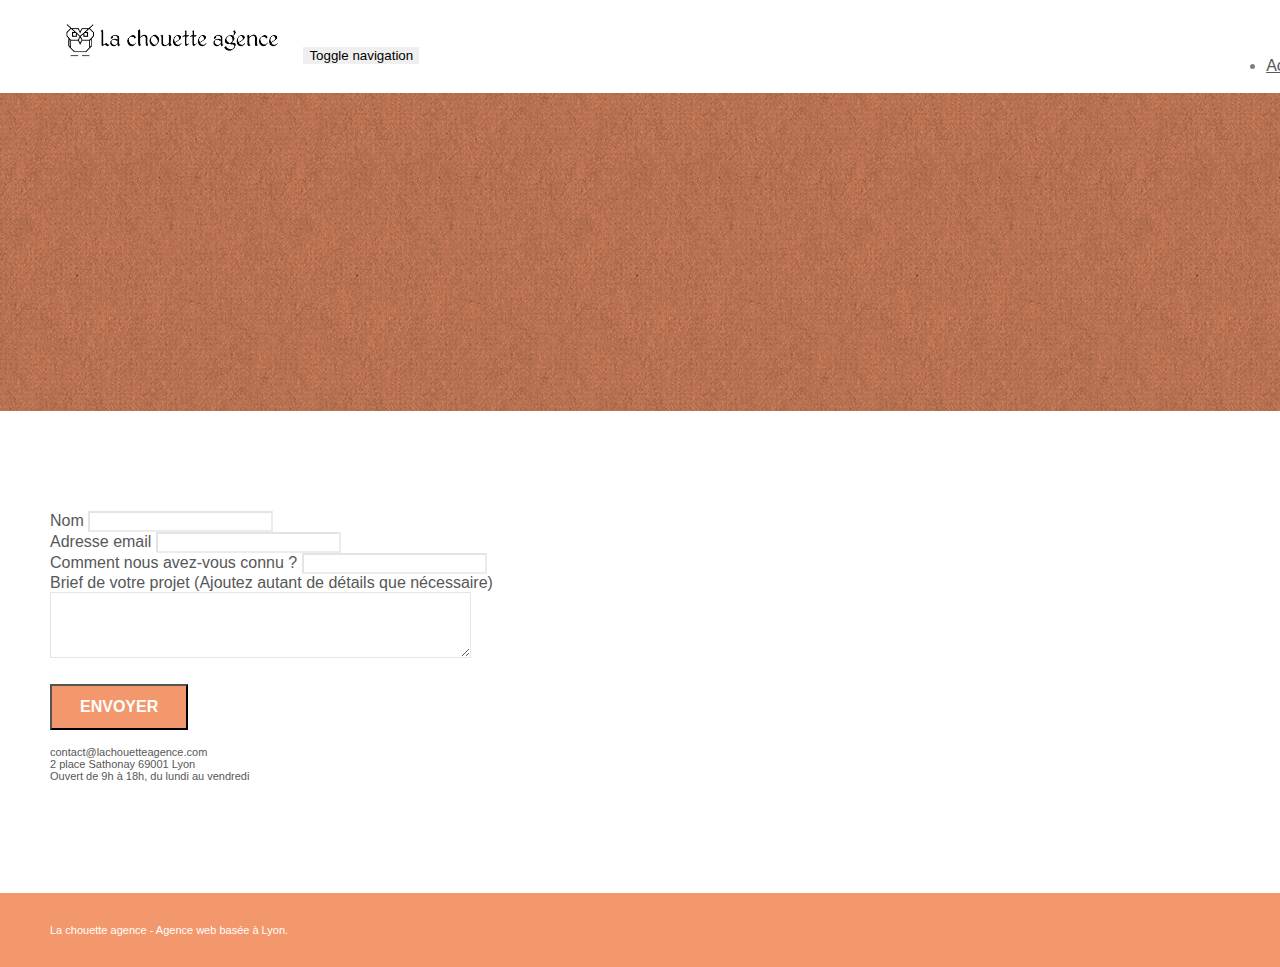
==== page2.html @ 5b8ff6a5 "First Commit" ====
<!doctype html>
<html lang="Default">
<head>
    <meta charset="utf-8">
    <meta name="keywords" content="">
    <meta name="description" content="">
    <meta name="viewport" content="width=device-width, initial-scale=1.0, viewport-fit=cover">
    <link rel="shortcut icon" type="image/png" href="favicon.jpg">
    
	<link rel="stylesheet" type="text/css" href="./css/bootstrap.min.css">
	<link rel="stylesheet" type="text/css" href="style.css">
	<link rel="stylesheet" type="text/css" href="./css/font-awesome.min.css">
	<link rel="stylesheet" type="text/css" href="./css/et-line.min.css">
	
    
	<script src="./js/jquery-2.1.0.min.js"></script>
	<script src="./js/bootstrap.min.js"></script>
	<script src="./js/blocs.min.js"></script>
	<script src="./js/jqBootstrapValidation.js"></script>
	<script src="./js/formHandler.js"></script>
    <title>page2</title>

    
<!-- Analytics -->
 
<!-- Analytics END -->
    
</head>
<body>
<!-- Principal conteneur -->
<div class="page-container">
    
<!-- bloc-0 -->
<div class="bloc bgc-white l-bloc " id="bloc-0">
	<div class="container bloc-sm">
		<nav class="navbar row">
			<div class="navbar-header">
				<a class="navbar-brand" href="index.html"><img src="img/la-chouette-agence.png" alt="atlanta web design logo" height="40" /></a>
				<button id="nav-toggle" type="button" class="ui-navbar-toggle navbar-toggle" data-toggle="collapse" data-target=".navbar-1">
					<span class="sr-only">Toggle navigation</span><span class="icon-bar"></span><span class="icon-bar"></span><span class="icon-bar"></span>
				</button>
			</div>
			<div class="collapse navbar-collapse navbar-1 special-dropdown-nav">
				<ul class="site-navigation nav navbar-nav">
					<li>
						<a href="index.html">Accueil</a>
					</li>
					<li>
					</li>
					<li>
						<a href="page2.html">page2 &gt;</a>
					</li>
				</ul>
			</div>
		</nav>
	</div>
</div>
<!-- bloc-0 END -->

<!-- bloc-6 -->
<div class="bloc bg-dots-bg bg-repeat bgc-atomic-tangerine d-bloc bloc-bg-texture texture-paper" id="bloc-6">
	<div class="container bloc-lg">
		<div class="row">
			<div class="col-sm-12">
				<h1 class="text-center hero-bloc-text tc-white">
					Parlons web design !
				</h1>
				<p class="text-center mg-lg tc-white tight-width-whitespace">
					Nous sommes ravis que vous souhaitiez collaborer avec notre agence.<br>
					Parlez-nous de votre projet en complétant le formulaire ci-dessous.
				</p>
			</div>
		</div>
	</div>
</div>
<!-- bloc-6 END -->

<!-- bloc-7 -->
<div class="bloc bgc-white l-bloc" id="bloc-7">
	<div class="container bloc-lg">
		<div class="row">
			<div class="col-sm-6">
				<form id="form_1" novalidate success-msg="Your message has been sent." fail-msg="Sorry it seems that our mail server is not responding, Sorry for the inconvenience!">
					<div class="form-group">
						<label>
							Nom
						</label>
						<input id="name" class="form-control" required />
					</div>
					<div class="form-group">
						<label>
							Adresse email
						</label>
						<input id="email" class="form-control" type="email" required />
					</div>
					<div class="form-group">
						<label>
							Comment nous avez-vous connu ?
						</label>
						<input class="form-control" type="email" required id="input_504" />
					</div>
					<div class="form-group">
						<label>
							Brief de votre projet (Ajoutez autant de détails que nécessaire)<br>
						</label><textarea id="message" class="form-control" rows="4" cols="50" required></textarea>
					</div> 
					<button class="bloc-button btn btn-lg btn-block cta-hero btn-atomic-tangerine" type="submit">
						Envoyer
					</button>
				</form>
			</div>
			<div class="col-sm-6">
				<p>
					contact@lachouetteagence.com<br>2 place Sathonay 69001 Lyon<br>Ouvert de 9h à 18h, du lundi au vendredi<br>
				</p>
			</div>
		</div>
	</div>
</div>
<!-- bloc-7 END -->

<!-- ScrollToTop Button -->
<a class="bloc-button btn btn-d scrollToTop" onclick="scrollToTarget('1')"><span class="fa fa-chevron-up"></span></a>
<!-- ScrollToTop Button END-->


<!-- Footer - bloc-8 -->
<div class="bloc bgc-atomic-tangerine d-bloc" id="bloc-8">
	<div class="container bloc-sm">
		<div class="row">
			<div class="col-sm-12">
				<p class="text-center white">
					La chouette agence - Agence web basée à Lyon.<br>
				</p>
				<div class="row row-no-gutters social">
					<div class="col-sm-3">
						<div class="text-center">
							<a class="social" href="index.html"><span class="fa fa-twitter icon-md"></span></a>
						</div>
					</div>
					<div class="col-sm-3">
						<div class="text-center">
							<a class="social" href="index.html"><span class="fa fa-facebook icon-md"></span></a>
						</div>
					</div>
					<div class="col-sm-3">
						<div class="text-center">
							<a class="social" href="index.html"><span class="fa fa-dribbble icon-md"></span></a>
						</div>
					</div>
					<div class="col-sm-3">
						<div class="text-center">
							<a class="social" href="index.html"><span class="fa fa-instagram icon-md"></span></a>
						</div>
					</div>
				</div>
			</div>
		</div>
	</div>
</div>
<!-- Footer - bloc-8 END -->

</div>
<!-- Principal conteneur END -->
    

</body>
</html>
---- style.css ----
body {
    margin: 0;
    padding: 0;
    background: #FFF;
    overflow-x: hidden;
    -webkit-font-smoothing: antialiased;
    -moz-osx-font-smoothing: grayscale;
}

a,
button {
    transition: all .3s ease-in-out;
    outline: none!important;
}

a:hover {
    text-decoration: none;
    cursor: pointer;
}

#page-loading-blocs-notifaction {
    position: fixed;
    top: 0;
    bottom: 0;
    width: 100%;
    z-index: 100000;
    background: #FFFFFF url("img/pageload-spinner.gif") no-repeat center center;
}

.bloc {
    width: 100%;
    clear: both;
    background: 50% 50% no-repeat;
    padding: 0 50px;
    -webkit-background-size: cover;
    -moz-background-size: cover;
    -o-background-size: cover;
    background-size: cover;
    position: relative;
}

.bloc .container {
    padding-left: 0;
    padding-right: 0;
}

.bloc-lg {
    padding: 100px 50px;
}

.bloc-md {
    padding: 50px;
}

.bloc-sm {
    padding: 20px 50px;
}

.bg-center,
.bg-l-edge,
.bg-r-edge,
.bg-t-edge,
.bg-b-edge,
.bg-tl-edge,
.bg-bl-edge,
.bg-tr-edge,
.bg-br-edge,
.bg-repeat {
    -webkit-background-size: auto!important;
    -moz-background-size: auto!important;
    -o-background-size: auto!important;
    background-size: auto!important;
}

.bg-repeat {
    background: repeat;
}

.bg-t-edge {
    background: top no-repeat;
}

.bloc-bg-texture::before {
    content: "";
    background-size: 2px 2px;
    position: absolute;
    top: 0;
    bottom: 0;
    left: 0;
    right: 0;
}

.texture-paper::before {
    background: url("img/texture-paper.png");
    background-size: 280px 280px;
}

.b-parallax {
    background-attachment: fixed;
}

.d-bloc {
    color: rgba(255, 255, 255, .7);
}

.d-bloc button:hover {
    color: rgba(255, 255, 255, .9);
}

.d-bloc .icon-round,
.d-bloc .icon-square,
.d-bloc .icon-rounded,
.d-bloc .icon-semi-rounded-a,
.d-bloc .icon-semi-rounded-b {
    border-color: rgba(255, 255, 255, .9);
}

.d-bloc .divider-h span {
    border-color: rgba(255, 255, 255, .2);
}

.d-bloc .a-btn,
.d-bloc .navbar a,
.d-bloc .navbar-brand,
.d-bloc a .icon-sm,
.d-bloc a .icon-md,
.d-bloc a .icon-lg,
.d-bloc a .icon-xl,
.d-bloc h1 a,
.d-bloc h2 a,
.d-bloc h3 a,
.d-bloc h4 a,
.d-bloc h5 a,
.d-bloc h6 a,
.d-bloc p a {
    color: rgba(255, 255, 255, .6);
}

.d-bloc .a-btn:hover,
.d-bloc .navbar a:hover,
.d-bloc .navbar-brand:hover,
.d-bloc a:hover .icon-sm,
.d-bloc a:hover .icon-md,
.d-bloc a:hover .icon-lg,
.d-bloc a:hover .icon-xl,
.d-bloc h1 a:hover,
.d-bloc h2 a:hover,
.d-bloc h3 a:hover,
.d-bloc h4 a:hover,
.d-bloc h5 a:hover,
.d-bloc h6 a:hover,
.d-bloc p a:hover {
    color: rgba(255, 255, 255, 1);
}

.d-bloc .navbar-toggle .icon-bar {
    background: rgba(255, 255, 255, 1);
}

.d-bloc .btn-wire,
.d-bloc .btn-wire:hover {
    color: rgba(255, 255, 255, 1);
    border-color: rgba(255, 255, 255, 1);
}

.d-bloc .panel {
    color: rgba(0, 0, 0, .5);
}

.d-bloc .panel button:hover {
    color: rgba(0, 0, 0, .7);
}

.d-bloc .panel icon {
    border-color: rgba(0, 0, 0, .7);
}

.d-bloc .panel .divider-h span {
    border-color: rgba(0, 0, 0, .1);
}

.d-bloc .panel .a-btn {
    color: rgba(0, 0, 0, .6);
}

.d-bloc .panel .a-btn:hover {
    color: rgba(0, 0, 0, 1);
}

.d-bloc .panel .btn-wire,
.d-bloc .panel .btn-wire:hover {
    color: rgba(0, 0, 0, .7);
    border-color: rgba(0, 0, 0, .3);
}

.d-bloc .panel,
.l-bloc {
    color: rgba(0, 0, 0, .5);
}

.d-bloc .panel button:hover,
.l-bloc button:hover {
    color: rgba(0, 0, 0, .7);
}

.l-bloc .icon-round,
.l-bloc .icon-square,
.l-bloc .icon-rounded,
.l-bloc .icon-semi-rounded-a,
.l-bloc .icon-semi-rounded-b {
    border-color: rgba(0, 0, 0, .7);
}

.d-bloc .panel .divider-h span,
.l-bloc .divider-h span {
    border-color: rgba(0, 0, 0, .1);
}

.d-bloc .panel .a-btn,
.l-bloc .a-btn,
.l-bloc .navbar a,
.l-bloc .navbar-brand,
.l-bloc a .icon-sm,
.l-bloc a .icon-md,
.l-bloc a .icon-lg,
.l-bloc a .icon-xl,
.l-bloc h1 a,
.l-bloc h2 a,
.l-bloc h3 a,
.l-bloc h4 a,
.l-bloc h5 a,
.l-bloc h6 a,
.l-bloc p a {
    color: rgba(0, 0, 0, .6);
}

.d-bloc .panel .a-btn:hover,
.l-bloc .a-btn:hover,
.l-bloc .navbar a:hover,
.l-bloc .navbar-brand:hover,
.l-bloc a:hover .icon-sm,
.l-bloc a:hover .icon-md,
.l-bloc a:hover .icon-lg,
.l-bloc a:hover .icon-xl,
.l-bloc h1 a:hover,
.l-bloc h2 a:hover,
.l-bloc h3 a:hover,
.l-bloc h4 a:hover,
.l-bloc h5 a:hover,
.l-bloc h6 a:hover,
.l-bloc p a:hover {
    color: rgba(0, 0, 0, 1);
}

.l-bloc .navbar-toggle .icon-bar {
    color: rgba(0, 0, 0, .6);
}

.d-bloc .panel .btn-wire,
.d-bloc .panel .btn-wire:hover,
.l-bloc .btn-wire,
.l-bloc .btn-wire:hover {
    color: rgba(0, 0, 0, .7);
    border-color: rgba(0, 0, 0, .3);
}

.voffset {
    margin-top: 30px;
}

.voffset-lg {
    margin-top: 80px;
}

.row-no-gutters {
    margin-right: 0;
    margin-left: 0;
}

.row.row-no-gutters > [class^="col-"],
.row.row-no-gutters > [class*=" col-"] {
    padding-right: 0;
    padding-left: 0;
}

#bloc-1-hero h1 {
    font-size: 32px;
}

.navbar {
    margin-bottom: 0;
    z-index: 1;
}

.navbar-brand {
    height: auto;
    padding: 3px 15px;
    font-size: 25px;
    font-weight: normal;
    font-weight: 600;
    line-height: 44px;
}

.navbar-brand img {
    max-height: 200px;
    margin: 0 5px 0 0;
    display: inline;
}

.navbar-brand img[src$=svg] {
    min-width: 100px;
}

.nav-center .navbar-brand img {
    margin: 0;
}

.navbar .nav {
    padding-top: 2px;
    margin-right: -16px;
    float: right;
    z-index: 1;
}

.nav > li {
    float: left;
    margin-top: 4px;
    font-size: 16px;
}

.navbar-nav .open .dropdown-menu > li > a {
    text-align: inherit;
}

.nav > li a:hover,
.nav > li a:focus {
    background: transparent;
}

.navbar-toggle {
    margin: 10px 10px 0 0;
    border: 0px;
}

.navbar-toggle:hover {
    background: transparent!important;
}

.navbar-toggle .icon-bar {
    background-color: rgba(0, 0, 0, .5);
    width: 26px;
}

.nav-invert .navbar .nav {
    float: left;
}

.nav-invert .navbar-header,
.nav-invert .navbar-brand {
    float: right;
    position: relative;
    z-index: 2;
}

@media (min-width: 768px) {
    .site-navigation {
        position: absolute;
        top: 50%;
        right: 20px;
        transform: translate(0, -50%);
        -webkit-transform: translateY(-50%);
    }
    .nav > li .dropdown-menu a,
    .nav > li .dropdown-menu a:hover {
        color: #484848;
    }
    .nav-invert .site-navigation {
        left: 0;
        right: 0;
    }
    .nav-center {
        text-align: center;
    }
    .nav-center .navbar-header {
        width: 100%;
    }
    .nav-center .navbar-header,
    .nav-center .navbar-brand,
    .nav-center .nav > li {
        float: none;
        display: inline-block;
    }
    .nav-center .site-navigation {
        position: relative;
        width: 100%;
        right: 0;
        margin-right: 0px;
        margin-top: 20px;
    }
    .nav-center.mini-nav .navbar-toggle {
        float: none;
        margin: 10px auto 0;
    }
}

.nav > li > .dropdown a {
    background: none!important;
    display: block;
    padding: 14px 15px;
}

nav .caret {
    margin: 0 5px;
}

.dropdown-menu .dropdown-menu {
    top: -8px;
    left: 100%;
}

.dropdown-menu .dropmenu-flow-right {
    top: 100%;
    left: 0;
    margin-left: -1px;
    border-top-left-radius: 0;
    border-top-right-radius: 0;
}

.dropdown-menu .dropdown span {
    border: 4px solid black;
    border-top-color: transparent;
    border-right-color: transparent;
    border-bottom-color: transparent;
    margin: 6px -5px 0 0!important;
    float: right;
}

.mg-md {
    margin-top: 10px;
    margin-bottom: 20px;
}

.mg-lg {
    margin-top: 10px;
    margin-bottom: 40px;
}

.btn {
    margin: 0 5px 5px 0;
}

.btn.pull-right {
    margin: 0 0 5px 5px;
}

.btn-d,
.btn-d:hover,
.btn-d:focus {
    color: #FFF;
    background: rgba(0, 0, 0, .3);
}

button {
    outline: none!important;
}

.btn-rd {
    border-radius: 40px;
}

.btn-clean {
    border: 1px solid rgba(0, 0, 0, .08);
    border-bottom-color: rgba(0, 0, 0, .1);
    text-shadow: 0 1px 0 rgba(0, 0, 1, .1);
    box-shadow: 0 1px 3px rgba(0, 0, 1, .25), inset 0 1px 0 0 rgba(255, 255, 255, .15);
}

.icon-md {
    font-size: 30px!important;
}

.icon-lg {
    font-size: 60px!important;
}

.sm-shadow {
    text-shadow: 0 1px 2px rgba(0, 0, 0, .3);
}

.panel-sq,
.panel-sq .panel-heading,
.panel-sq .panel-footer {
    border-radius: 0;
}

.panel-rd {
    border-radius: 30px;
}

.panel-rd .panel-heading {
    border-radius: 29px 29px 0 0;
}

.panel-rd .panel-footer {
    border-radius: 0 0 29px 29px;
}

.form-control {
    border-color: rgba(0, 0, 0, .1);
    box-shadow: none;
}

.scrollToTop {
    width: 40px;
    height: 40px;
    position: fixed;
    bottom: 20px;
    right: 20px;
    opacity: 0;
    z-index: 500;
    transition: all .3s ease-in-out;
}

.scrollToTop span {
    margin-top: 6px;
}

.showScrollTop {
    font-size: 14px;
    opacity: 1;
}

a[data-lightbox] {
    position: relative;
    display: block;
    text-align: center;
}

a[data-lightbox]:hover::before {
    content: "+";
    font-family: "HelveticaNeue-Light", "Helvetica Neue Light", "Helvetica Neue", Helvetica, Arial;
    font-size: 32px;
    width: 50px;
    height: 50px;
    margin-left: -25px;
    border-radius: 50%;
    background: rgba(0, 0, 0, .6);
    color: #FFF;
    font-weight: 100;
    z-index: 1;
    position: absolute;
    top: 50%;
    transform: translateY(-50%);
    -webkit-transform: translateY(-50%);
}

a[data-lightbox]:hover img {
    opacity: 0.6;
    -webkit-animation-fill-mode: none;
    animation-fill-mode: none;
}

#lightbox-modal {
    display: flex;
    align-items: center;
}

#lightbox-modal .modal-dialog {
    width: 90%;
    max-width: 900px;
    margin: 0 auto 0;
}

#lightbox-modal .modal-dialog img {
    max-height: 90vh;
    margin: 0 auto;
}

.lightbox-caption {
    padding: 20px;
    color: #FFF;
    background: rgba(0, 0, 0, .5);
    position: absolute;
    left: 15px;
    right: 15px;
    bottom: 5px;
}

.close-lightbox {
    color: #FFF;
    font-size: 30px;
    position: absolute;
    top: 20px;
    right: 20px;
    z-index: 20;
    background: rgba(0, 0, 0, .5);
    border: none;
    line-height: 30px;
    padding: 0 9px 5px;
    opacity: 0.3;
}

.close-lightbox:hover,
.next-lightbox:hover,
.prev-lightbox:hover {
    opacity: 1.0;
    color: #FFF;
}

.next-lightbox,
.prev-lightbox {
    font-size: 20px;
    color: rgba(255, 255, 255, .9);
    background: rgba(0, 0, 0, .5);
    transition: all .2s ease-in-out;
    position: absolute;
    top: 45%;
    z-index: 1;
    opacity: 0.4;
}

.next-lightbox {
    padding: 6px 8px 1px 13px;
    right: 25px;
}

.prev-lightbox {
    padding: 6px 13px 1px 10px;
    left: 25px;
}

.snapshot-lb .modal-body {
    padding-bottom: 45px;
}

.snapshot-lb .lightbox-caption {
    padding: 0;
    color: rgba(0, 0, 0, .5);
    background: none;
}

h1,
h2,
h3,
h4,
h5,
h6,
p,
label,
.btn,
a {
    font-family: "helvetica";
    font-weight: 400;
    color: #575757!important;
}

.container {
    max-width: 1000px;
}

.hero-bloc-text {
    font-size: 38px;
}

.hero-bloc-text-sub {
    font-size: 36px;
}

.statement-bloc-text {
    line-height: 26px;
    font-style: italic;
    font-size: 20px;
    text-align: center;
    font-weight: lighter;
    max-width: 520px;
    margin: auto auto auto auto;
}

p {
    font-size: 11px;
}

.tight-width-whitespace {
    max-width: 600px;
    margin: auto auto auto auto;
}

.h1 {
    font-size: 20px;
    font-family: "Open Sans";
}

.cta-hero {
    margin-top: 22px;
    color: #FFFFFF!important;
    text-transform: uppercase;
    padding: 12px 28px 12px 28px;
    font-size: 16px;
    font-weight: 700;
}

.social {
    max-width: 400px;
    margin: auto auto auto auto;
}

h2 {
    font-size: 22px;
    line-height: 1.4em;
}

h3 {
    font-size: 15px;
    text-transform: uppercase;
    font-weight: 700;
    color: #333333!important;
}

.med-width-whitespace {
    max-width: 800px;
    margin: auto auto auto auto;
    box-shadow: 0px 0px 0px #000000;
}

h1 {
    color: #333333!important;
}

h4 {
    color: #333333!important;
}

.icons {
    margin-bottom: 14px;
    margin-top: 24px;
}

.white {
    color: #FFFFFF!important;
}

.portfolio-thumb {
    margin-bottom: 24px;
}

.portfolio-row {
    margin-bottom: 44px;
    margin-top: 50px;
}

.avatar {
    box-shadow: 0px 4px 9px rgba(0, 0, 0, 0.3);
}

.black-background {
    background-color: rgba(165, 147, 99, 0.7);
    padding: 40px 40px 40px 40px;
}

.bold-link {
    font-weight: 900;
    text-decoration: underline!important;
}

.bgc-white {
    background-color: #FFFFFF;
}

.bgc-dark-slate-blue {
    background-color: #364577;
}

.bgc-atomic-tangerine {
    background-color: #F3976C;
}

.tc-white {
    color: #F3976C!important;
}

.btn-atomic-tangerine {
    background: #F3976C;
    color: #FFFFFF!important;
}

.btn-atomic-tangerine:hover {
    background: #c27956!important;
    color: #FFFFFF!important;
}

.ltc-white {
    color: #FFFFFF!important;
}

.ltc-white:hover {
    color: #cccccc!important;
}

.ltc-atomic-tangerine {
    color: #F3976C!important;
}

.ltc-atomic-tangerine:hover {
    color: #c27956!important;
}

.icon-dark-slate-blue {
    color: #364577!important;
    border-color: #364577!important;
}

.bg-dots-bg {
    background-image: url("img/dots-bg.png");
}

.bg-lines-h2-bg {
    background-image: url("img/lines-h2-bg.png");
}

.bg-banniere {
    background-image: url("img/la-chouette-agence-banniere.jpg");
}

.bg-presentation {
    background-image: url("img/image-de-presentation.bmp");
}

@media (max-width: 1024px) {
    .bloc {
        padding-left: 20px;
        padding-right: 20px;
    }
    .bloc.full-width-bloc,
    .bloc-tile-2.full-width-bloc .container,
    .bloc-tile-3.full-width-bloc .container,
    .bloc-tile-4.full-width-bloc .container {
        padding-left: 0;
        padding-right: 0;
    }
}

@media (max-width: 992px) and (min-width: 768px) {
    .navbar .nav {
        max-width: 80%
    }
    .nav-center.navbar .nav {
        max-width: 100%
    }
}

@media only screen and (min-device-width: 768px) and (max-device-width: 1024px) and (orientation: landscape) {
    .b-parallax {
        background-attachment: scroll;
    }
}

@media only screen and (min-device-width: 1024px) and (max-device-width: 1366px) and (-webkit-min-device-pixel-ratio: 1.5) {
    .b-parallax {
        background-attachment: scroll;
    }
}

@media (max-width: 991px) {
    .container {
        width: 100%;
    }
    .b-parallax {
        background-attachment: scroll;
    }
    .page-container,
    #hero-bloc {
        overflow-x: hidden;
        position: relative;
    }
    .bloc {
        padding-left: constant(safe-area-inset-left);
        padding-right: constant(safe-area-inset-right);
    }
    .bloc-group,
    .bloc-group .bloc {
        display: block;
        width: 100%;
    }
    .bloc-fill-screen .fill-bloc-top-edge,
    .bloc-fill-screen .fill-bloc-bottom-edge {
        padding: 0 20px;
        padding-left: constant(safe-area-inset-left);
        padding-right: constant(safe-area-inset-right);
    }
}

@media (max-width: 767px) {
    .page-container {
        overflow-x: hidden;
        position: relative;
    }
    h1,
    h2,
    h3,
    h4,
    h5,
    h6,
    p,
    #disqus_thread {
        padding-left: 10px!important;
        padding-right: 10px!important;
    }
    .b-parallax {
        background-attachment: scroll;
    }
    .navbar .nav {
        padding-top: 0;
        border-top: 1px solid rgba(0, 0, 0, .2);
        float: none!important;
    }
    .navbar.row {
        margin-left: 0;
        margin-right: 0;
    }
    .site-navigation {
        position: inherit;
        transform: none;
        -webkit-transform: none;
        -ms-transform: none;
    }
    .nav > li {
        margin-top: 0;
        border-bottom: 1px solid rgba(0, 0, 0, .1);
        background: rgba(0, 0, 0, .05);
        text-align: left;
        padding-left: 15px;
        width: 100%;
    }
    .nav > li:hover {
        background: rgba(0, 0, 0, .08);
    }
    .dropdown .dropdown a .caret {
        float: none;
        margin: 5px 0 0 10px!important;
        border: 4px solid black;
        border-bottom-color: transparent;
        border-right-color: transparent;
        border-left-color: transparent;
    }
    #hero-bloc .navbar .nav {
        background: rgba(0, 0, 0, .8);
    }
    #hero-bloc .navbar .nav a {
        color: rgba(255, 255, 255, .6);
    }
    .hero {
        padding: 50px 0;
    }
    .hero-nav {
        left: -1px;
        right: -1px;
    }
    .navbar-collapse {
        padding: 0;
        overflow-x: hidden;
        -webkit-box-shadow: none;
        box-shadow: none;
    }
    .navbar-brand img {
        max-height: 40px;
        width: auto;
    }
    .nav-invert .navbar-header {
        float: none;
        width: 100%;
    }
    .nav-invert .navbar-toggle {
        float: left;
        margin-left: 10px;
    }
    .bloc {
        padding-left: 0;
        padding-right: 0;
    }
    .bloc-xxl,
    .bloc-xl,
    .bloc-lg {
        padding: 40px 0;
    }
    .bloc-sm,
    .bloc-md {
        padding-left: 0;
        padding-right: 0;
    }
    .bloc-tile-2 .container,
    .bloc-tile-3 .container,
    .bloc-tile-4 .container,
    .bloc-fill-screen .fill-bloc-top-edge,
    .bloc-fill-screen .fill-bloc-bottom-edge {
        padding-left: 0;
        padding-right: 0;
    }
    .a-block {
        padding: 0 10px;
    }
    .btn-dwn {
        display: none;
    }
    .voffset {
        margin-top: 5px;
    }
    .voffset-md {
        margin-top: 20px;
    }
    .voffset-lg {
        margin-top: 30px;
    }
    form {
        padding: 5px;
    }
    .close-lightbox {
        display: inline-block;
    }
    .blocsapp-device-iphone5 {
        background-size: 216px 425px;
        padding-top: 60px;
        width: 216px;
        height: 425px;
    }
    .blocsapp-device-iphone5 img {
        width: 180px;
        height: 320px;
    }
}

@media (max-width: 400px) {
    .bloc {
        padding-left: 0;
        padding-right: 0;
    }
}

@media (max-width: 767px) {
    .bloc-mob-center-text {
        text-align: center;
    }
}
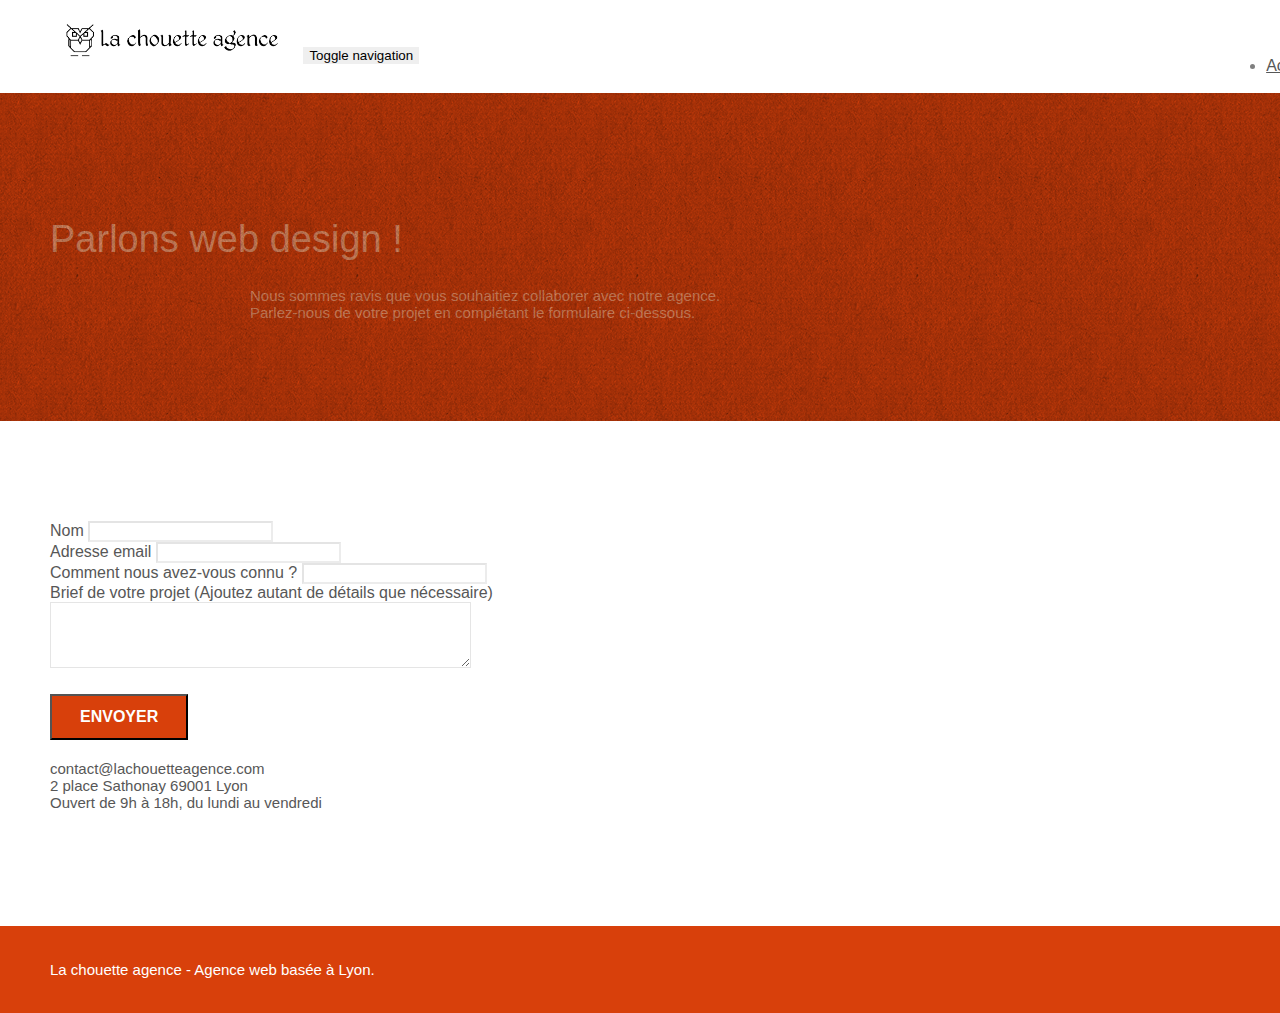
==== commit d72bd943: "Lien cannonique, aria ," ====
--- a/page2.html
+++ b/page2.html
@@ -5,6 +5,7 @@
     <meta name="keywords" content="">
     <meta name="description" content="">
     <meta name="viewport" content="width=device-width, initial-scale=1.0, viewport-fit=cover">
+	<meta name="robots" content="index, follow" />
     <link rel="shortcut icon" type="image/png" href="favicon.jpg">
     
 	<link rel="stylesheet" type="text/css" href="./css/bootstrap.min.css">
@@ -18,7 +19,7 @@
 	<script src="./js/blocs.min.js"></script>
 	<script src="./js/jqBootstrapValidation.js"></script>
 	<script src="./js/formHandler.js"></script>
-    <title>page2</title>
+    <title>Contact</title>
 
     
 <!-- Analytics -->
--- a/style.css
+++ b/style.css
@@ -771,7 +771,7 @@
 }
 
 .bgc-atomic-tangerine {
-    background-color: #F3976C;
+    background-color: #D8400B;
 }
 
 .tc-white {
@@ -779,8 +779,8 @@
 }
 
 .btn-atomic-tangerine {
-    background: #F3976C;
-    color: #FFFFFF!important;
+    background: #D8400B;
+    color: #FEFFFF!important;
 }
 
 .btn-atomic-tangerine:hover {
@@ -824,6 +824,38 @@
 .bg-presentation {
     background-image: url("img/image-de-presentation.bmp");
 }
+
+/*Mon Code*/
+ /* background:#D8400B
+ color: #FEFFFF*/
+
+p{
+    font-size: 15px;
+}
+
+.title-rea{
+    font-size: 25px;
+}
+
+.quote{
+    font-size: 20px;
+}
+.quote-caption{
+    margin-top: -25px;
+    font-size: 13px;
+}
+.agence-description{
+    font-size: 22px;
+}
+#hfooter{
+    color: #FEFFFF !important;
+}
+
+#white-title{
+    color: white;
+}
+
+
 
 @media (max-width: 1024px) {
     .bloc {
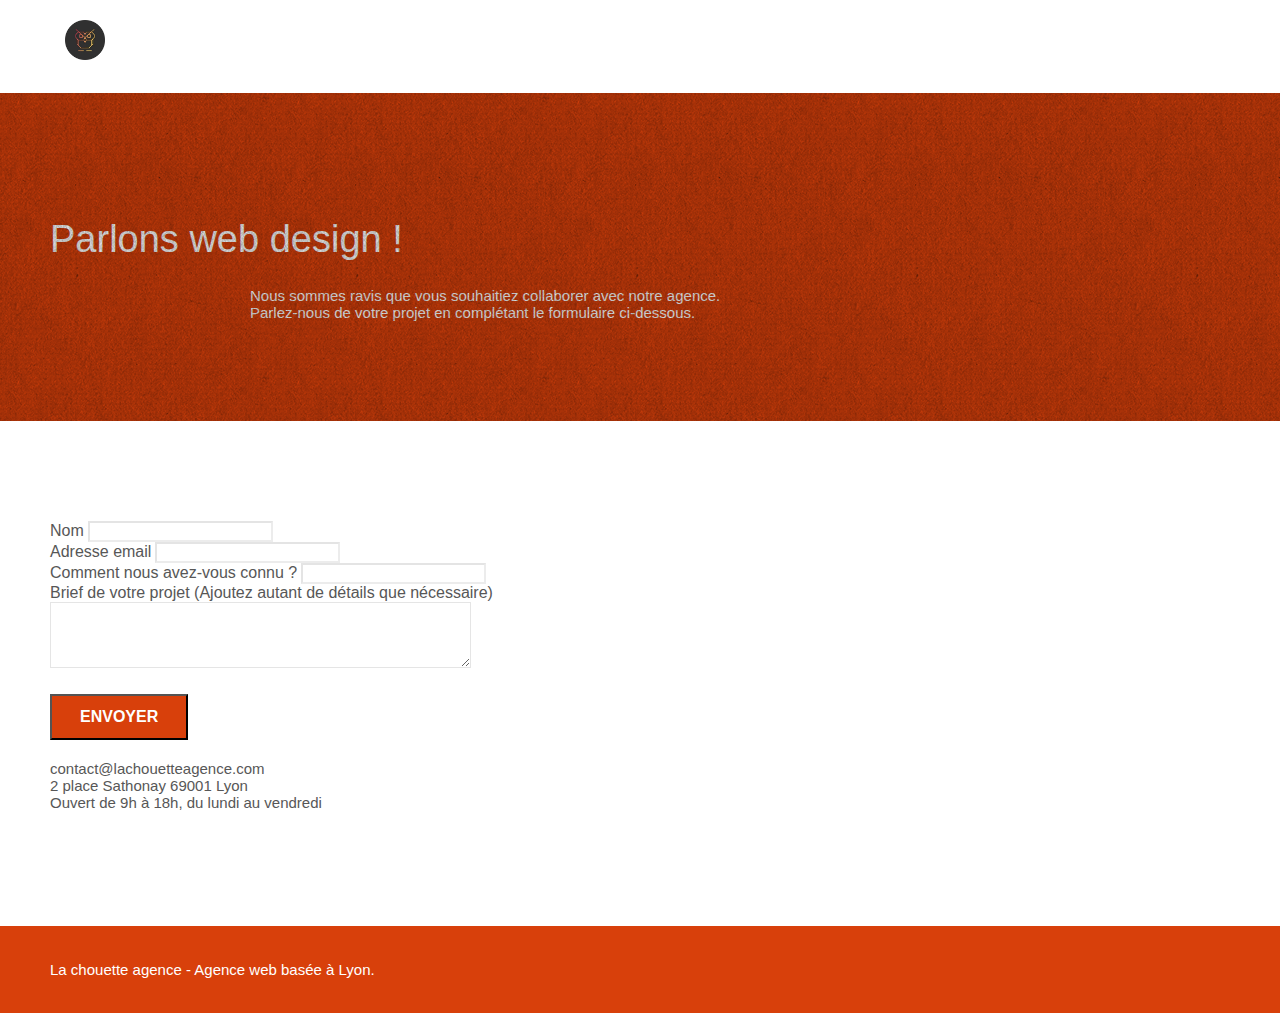
==== commit e8ad905d: "Page contact" ====
--- a/page2.html
+++ b/page2.html
@@ -1,5 +1,5 @@
 <!doctype html>
-<html lang="Default">
+<html lang="fr">
 <head>
     <meta charset="utf-8">
     <meta name="keywords" content="">
@@ -36,22 +36,10 @@
 	<div class="container bloc-sm">
 		<nav class="navbar row">
 			<div class="navbar-header">
-				<a class="navbar-brand" href="index.html"><img src="img/la-chouette-agence.png" alt="atlanta web design logo" height="40" /></a>
-				<button id="nav-toggle" type="button" class="ui-navbar-toggle navbar-toggle" data-toggle="collapse" data-target=".navbar-1">
+				<a class="navbar-brand" href="index.html"><img src="img/logo.webp" alt="atlanta web design logo" height="40" /></a>
+				<!-- <button id="nav-toggle" type="button" class="ui-navbar-toggle navbar-toggle" data-toggle="collapse" data-target=".navbar-1">
 					<span class="sr-only">Toggle navigation</span><span class="icon-bar"></span><span class="icon-bar"></span><span class="icon-bar"></span>
-				</button>
-			</div>
-			<div class="collapse navbar-collapse navbar-1 special-dropdown-nav">
-				<ul class="site-navigation nav navbar-nav">
-					<li>
-						<a href="index.html">Accueil</a>
-					</li>
-					<li>
-					</li>
-					<li>
-						<a href="page2.html">page2 &gt;</a>
-					</li>
-				</ul>
+				</button>-->
 			</div>
 		</nav>
 	</div>
@@ -83,27 +71,20 @@
 			<div class="col-sm-6">
 				<form id="form_1" novalidate success-msg="Your message has been sent." fail-msg="Sorry it seems that our mail server is not responding, Sorry for the inconvenience!">
 					<div class="form-group">
-						<label>
-							Nom
-						</label>
+						<label for="name">Nom</label>
 						<input id="name" class="form-control" required />
 					</div>
 					<div class="form-group">
-						<label>
-							Adresse email
-						</label>
+						<label for="email">Adresse email</label>
 						<input id="email" class="form-control" type="email" required />
 					</div>
 					<div class="form-group">
-						<label>
-							Comment nous avez-vous connu ?
-						</label>
-						<input class="form-control" type="email" required id="input_504" />
+						<label for="input_504">Comment nous avez-vous connu ?</label>
+						<input class="form-control" type="text" required id="input_504" />
 					</div>
-					<div class="form-group">
-						<label>
-							Brief de votre projet (Ajoutez autant de détails que nécessaire)<br>
-						</label><textarea id="message" class="form-control" rows="4" cols="50" required></textarea>
+					<div class="commentaire">
+						<label for="message">Brief de votre projet (Ajoutez autant de détails que nécessaire)<br></label>
+						<textarea id="message" class="form-control" rows="4" cols="50" required></textarea>
 					</div> 
 					<button class="bloc-button btn btn-lg btn-block cta-hero btn-atomic-tangerine" type="submit">
 						Envoyer
@@ -133,28 +114,6 @@
 				<p class="text-center white">
 					La chouette agence - Agence web basée à Lyon.<br>
 				</p>
-				<div class="row row-no-gutters social">
-					<div class="col-sm-3">
-						<div class="text-center">
-							<a class="social" href="index.html"><span class="fa fa-twitter icon-md"></span></a>
-						</div>
-					</div>
-					<div class="col-sm-3">
-						<div class="text-center">
-							<a class="social" href="index.html"><span class="fa fa-facebook icon-md"></span></a>
-						</div>
-					</div>
-					<div class="col-sm-3">
-						<div class="text-center">
-							<a class="social" href="index.html"><span class="fa fa-dribbble icon-md"></span></a>
-						</div>
-					</div>
-					<div class="col-sm-3">
-						<div class="text-center">
-							<a class="social" href="index.html"><span class="fa fa-instagram icon-md"></span></a>
-						</div>
-					</div>
-				</div>
 			</div>
 		</div>
 	</div>
--- a/style.css
+++ b/style.css
@@ -91,7 +91,7 @@
 }
 
 .texture-paper::before {
-    background: url("img/texture-paper.png");
+    background: url("img/texture-paper.webp");
     background-size: 280px 280px;
 }
 
@@ -574,6 +574,8 @@
 #lightbox-modal .modal-dialog img {
     max-height: 90vh;
     margin: 0 auto;
+    width: 227px;
+    height: 227px;
 }
 
 .lightbox-caption {
@@ -775,7 +777,7 @@
 }
 
 .tc-white {
-    color: #F3976C!important;
+    color: #FFFFFF!important;
 }
 
 .btn-atomic-tangerine {
@@ -810,19 +812,19 @@
 }
 
 .bg-dots-bg {
-    background-image: url("img/dots-bg.png");
+    background-image: url("img/dots-bg.webp");
 }
 
 .bg-lines-h2-bg {
-    background-image: url("img/lines-h2-bg.png");
+    background-image: url("img/lines-h2-bg.webp");
 }
 
 .bg-banniere {
-    background-image: url("img/la-chouette-agence-banniere.jpg");
+    background-image: url("img/la-chouette-agence-banniere.webp");
 }
 
 .bg-presentation {
-    background-image: url("img/image-de-presentation.bmp");
+    background-image: url("img/image-de-presentation.webp");
 }
 
 /*Mon Code*/
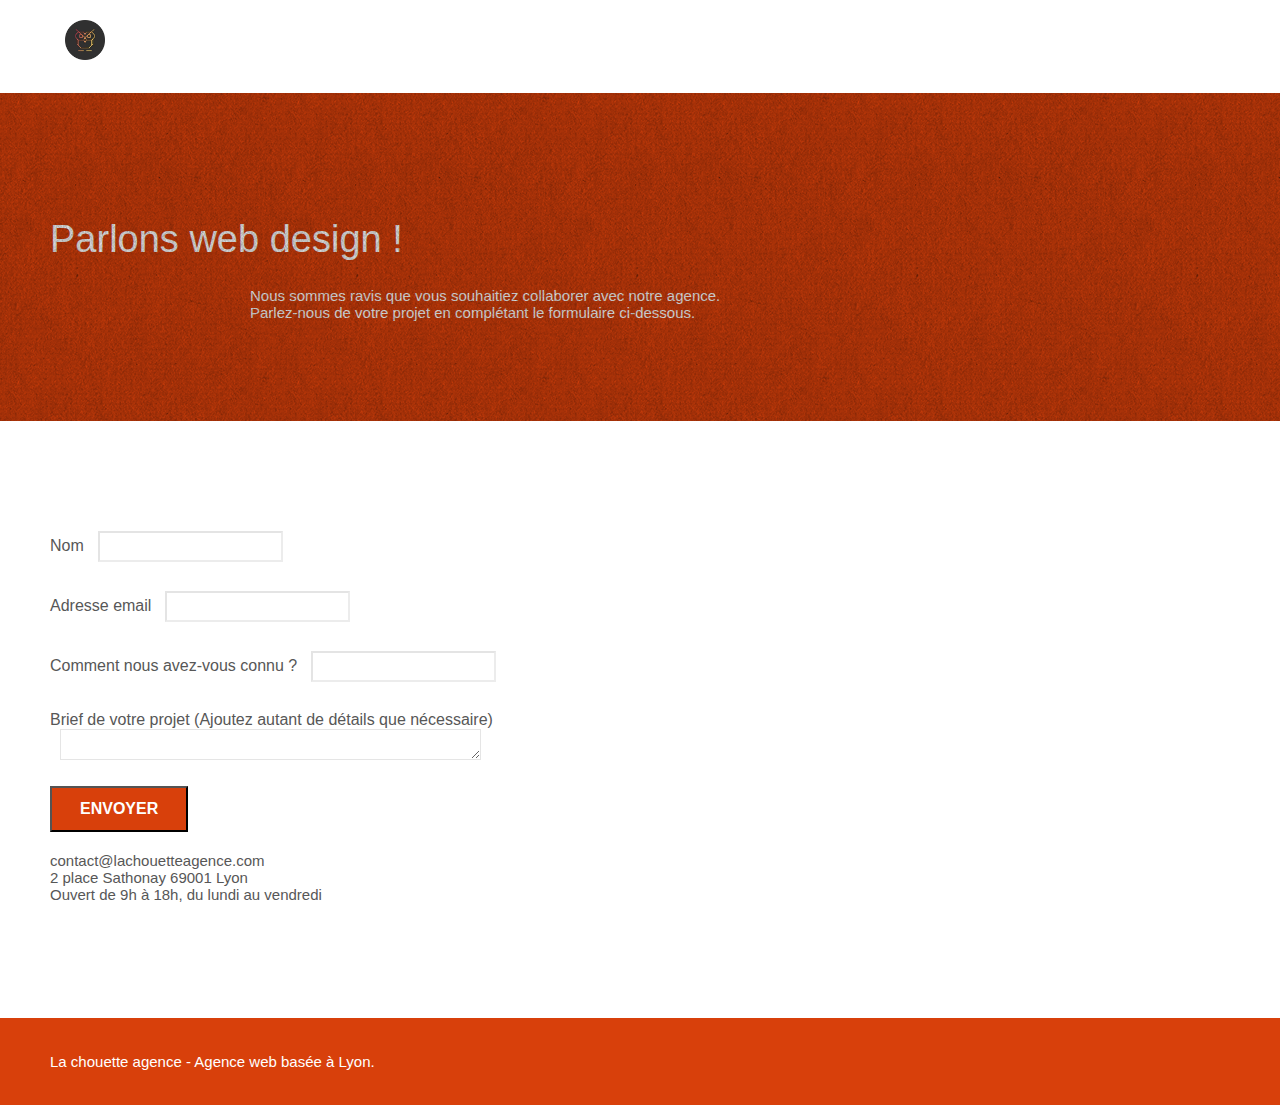
==== commit 492e509b: "SEO page contact" ====
--- a/page2.html
+++ b/page2.html
@@ -2,8 +2,8 @@
 <html lang="fr">
 <head>
     <meta charset="utf-8">
-    <meta name="keywords" content="">
-    <meta name="description" content="">
+    <meta name="keywords" content="agence design paris, agence design">
+    <meta name="description" content="La page contact de la chouette agence Paris">
     <meta name="viewport" content="width=device-width, initial-scale=1.0, viewport-fit=cover">
 	<meta name="robots" content="index, follow" />
     <link rel="shortcut icon" type="image/png" href="favicon.jpg">
--- a/style.css
+++ b/style.css
@@ -857,6 +857,15 @@
     color: white;
 }
 
+.form-group{
+    margin: 10px auto;
+    height: 50px;
+}
+
+.form-control{
+    margin-left: 10px;
+    height: 25px;
+}
 
 
 @media (max-width: 1024px) {
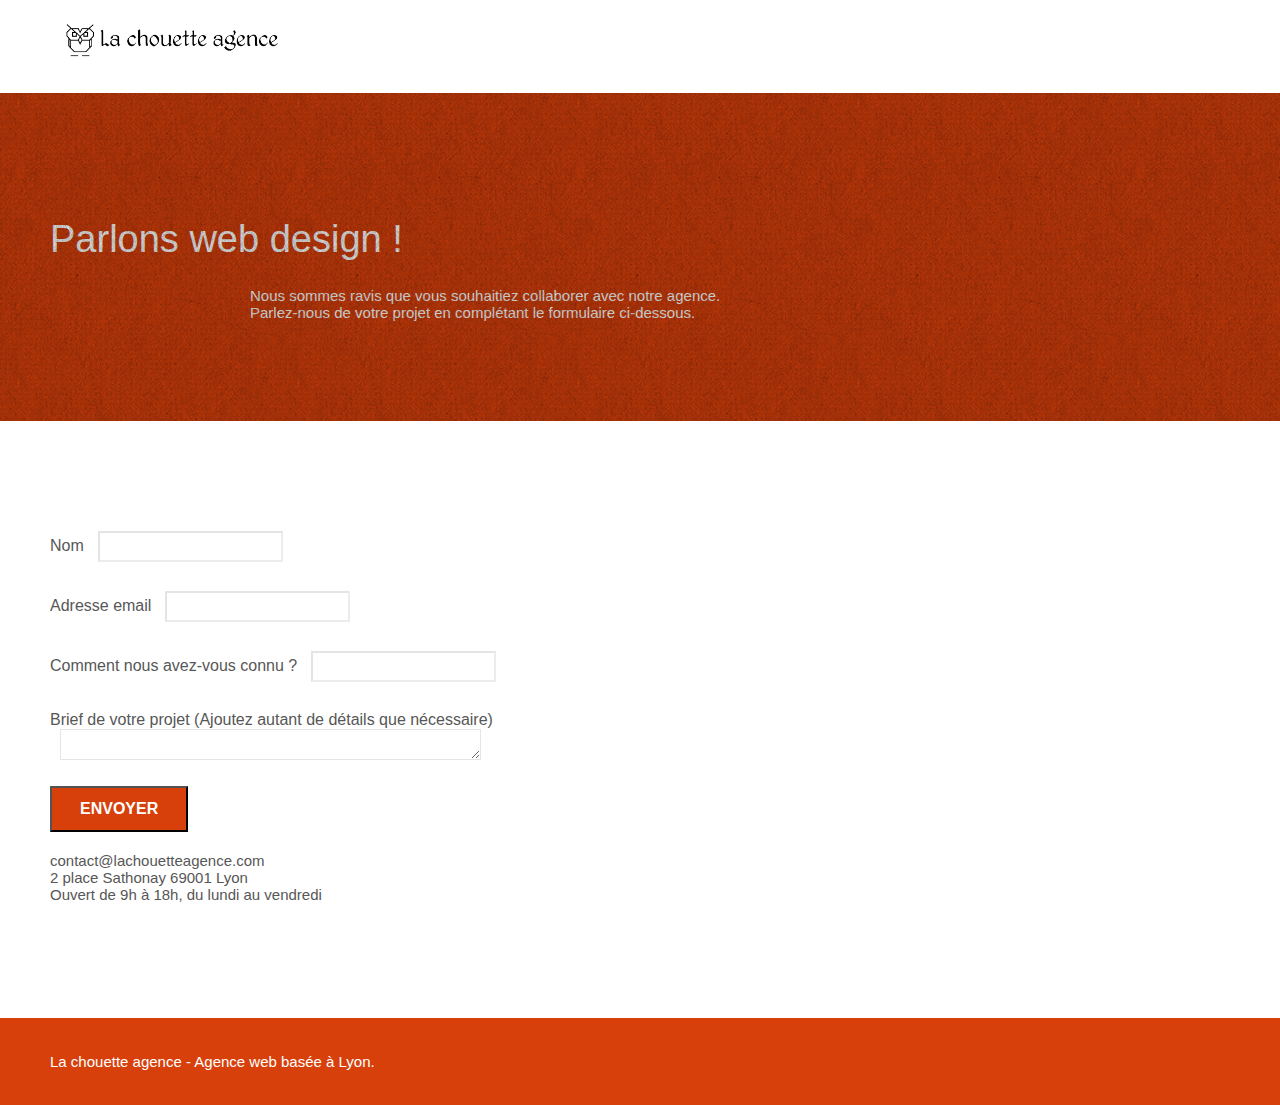
==== commit 4569d868: "Image page contact" ====
--- a/page2.html
+++ b/page2.html
@@ -36,7 +36,7 @@
 	<div class="container bloc-sm">
 		<nav class="navbar row">
 			<div class="navbar-header">
-				<a class="navbar-brand" href="index.html"><img src="img/logo.webp" alt="atlanta web design logo" height="40" /></a>
+				<a class="navbar-brand" href="index.html"><img src="img/la-chouette-agence.webp" alt="atlanta web design logo" height="40" /></a>
 				<!-- <button id="nav-toggle" type="button" class="ui-navbar-toggle navbar-toggle" data-toggle="collapse" data-target=".navbar-1">
 					<span class="sr-only">Toggle navigation</span><span class="icon-bar"></span><span class="icon-bar"></span><span class="icon-bar"></span>
 				</button>-->
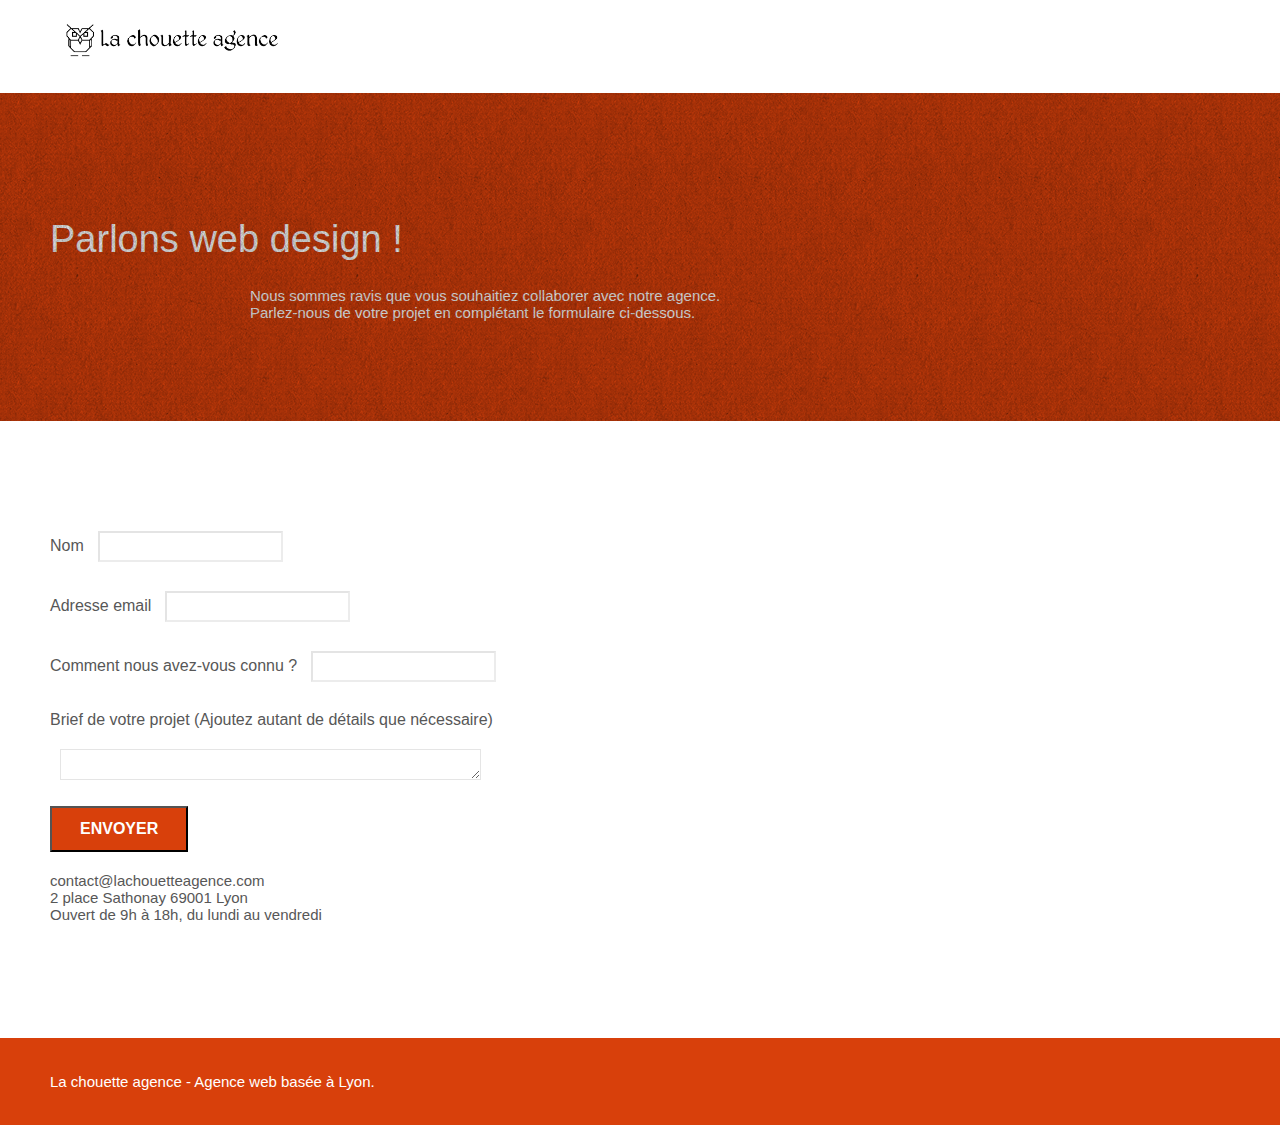
==== commit 39dc9799: "Last correction" ====
--- a/page2.html
+++ b/page2.html
@@ -69,7 +69,7 @@
 	<div class="container bloc-lg">
 		<div class="row">
 			<div class="col-sm-6">
-				<form id="form_1" novalidate success-msg="Your message has been sent." fail-msg="Sorry it seems that our mail server is not responding, Sorry for the inconvenience!">
+				<form id="form_1">
 					<div class="form-group">
 						<label for="name">Nom</label>
 						<input id="name" class="form-control" required />
--- a/style.css
+++ b/style.css
@@ -704,6 +704,7 @@
 .social {
     max-width: 400px;
     margin: auto auto auto auto;
+
 }
 
 h2 {
@@ -866,6 +867,16 @@
     margin-left: 10px;
     height: 25px;
 }
+
+.imgdiapo{
+    margin-left: 20px;
+}
+
+#message{
+    margin-top: 20px;
+}
+
+
 
 
 @media (max-width: 1024px) {
@@ -1069,6 +1080,7 @@
         width: 180px;
         height: 320px;
     }
+
 }
 
 @media (max-width: 400px) {
@@ -1082,4 +1094,13 @@
     .bloc-mob-center-text {
         text-align: center;
     }
+
+    .imgdiapo{
+        margin-left: 60px;
+    }
+
+    .social{
+        display: flex;
+        justify-content: space-evenly;
+    }
 }